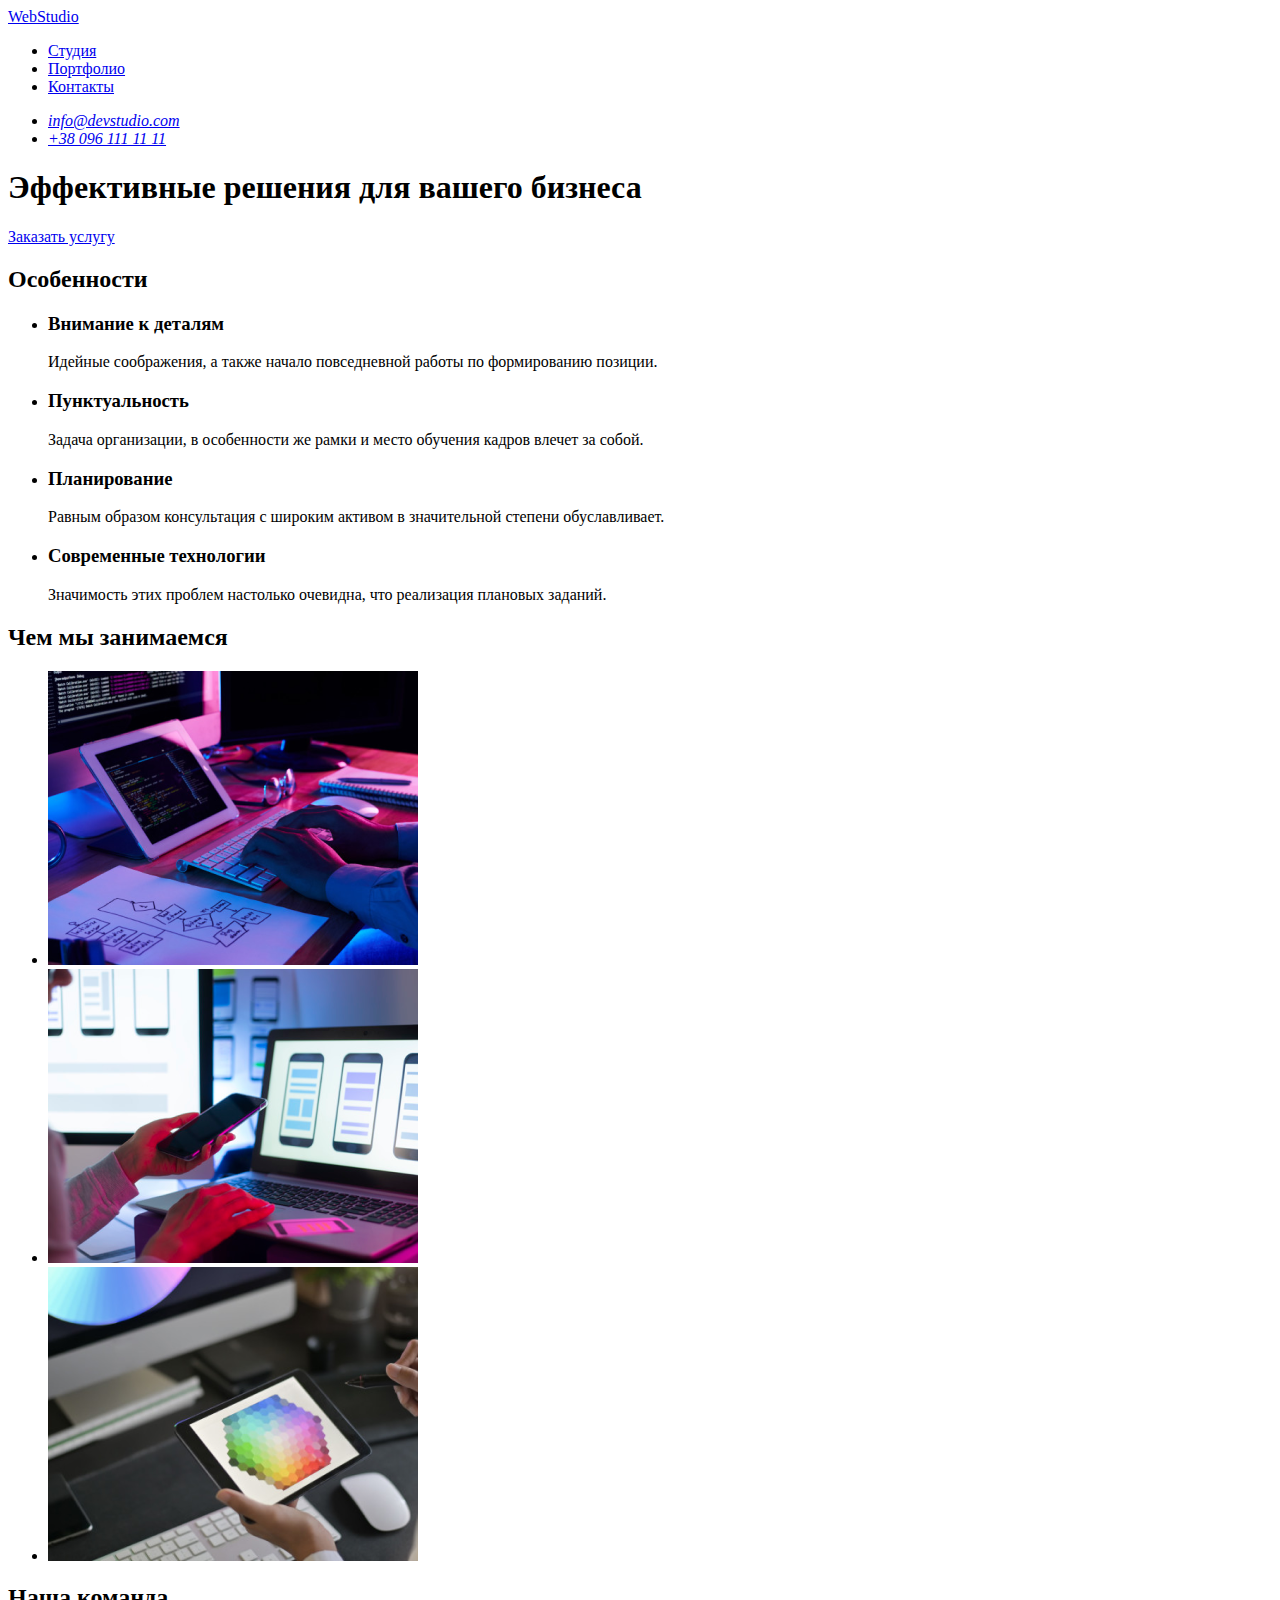
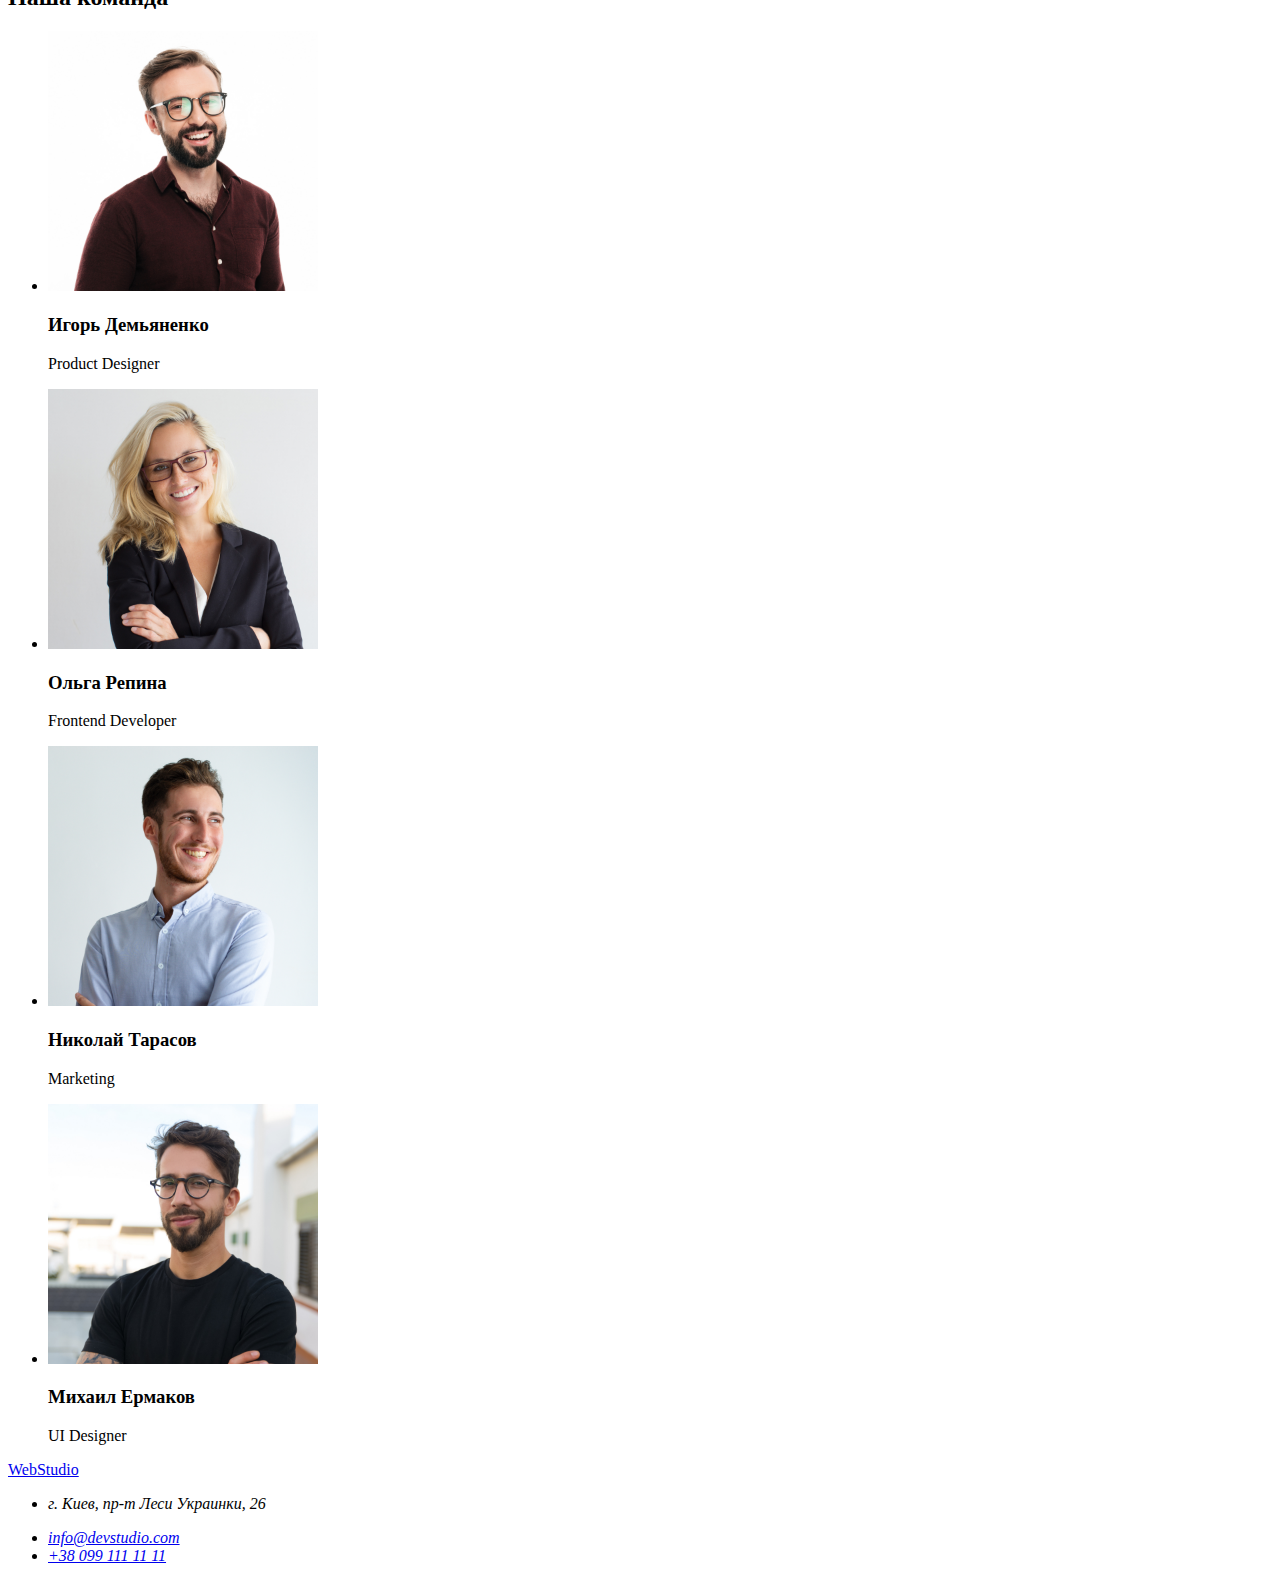
==== index.html @ 846ecff5 "Add portfolio page" ====
<!DOCTYPE html>
<html lang="ru">
<head>
    <meta charset="UTF-8">
    <meta name="viewport" content="width=device-width, initial-scale=1.0">
    <title>Document</title>
</head>
<body>
    <header>
        <nav>
        <a href="#">WebStudio</a>
        <ul>
            <li><a href="#">Студия</a></li>
            <li><a href="#">Портфолио</a></li>
            <li><a href="#">Контакты</a></li>
        </ul>
        </nav>
        <address>
            <ul>
                <li><a href="mailto:info@devstudio.com">info@devstudio.com</a></li>
                <li><a href="tel:+380961111111">+38 096 111 11 11</a></li>
            </ul>
        </address>
    </header>
    
    <main>
        <!--Герой-->
    <section>
        <h1>
            Эффективные решения для вашего бизнеса
        </h1>
        <a href="#">Заказать услугу</a>
    </section>
    <!--Особенности-->
    <section>
        <h2>Особенности</h2>
        <ul>
            <li>
                <h3>Внимание к деталям</h3>
                <p>Идейные соображения, а также начало повседневной работы по формированию позиции.</p>
            </li>
            <li>
                <h3>Пунктуальность</h3>
                <p>Задача организации, в особенности же рамки и место обучения кадров влечет за собой.</p>
            </li>
            <li>
                <h3>Планирование</h3>
                <p>Равным образом консультация с широким активом в значительной степени обуславливает.</p>
            </li>
            <li>
                <h3>Современные технологии</h3>
                <p>Значимость этих проблем настолько очевидна, что реализация плановых заданий.</p>
            </li>
        </ul>
    </section>
    <!--Чем мы занимаемся-->
    <section>
        <h2>Чем мы занимаемся</h2>
        <ul>
            <li>
                <img src="images/keyboard.png" alt="Клавиатура" width="370">
            </li>
            <li>
                <img src="images/laptop.png" alt="Ноутбук" width="370">
            </li>
            <li>
                <img src="images/table.png" alt="Планшет" width="370">
            </li>
        </ul>
    </section>
    <section>
        <h2>Наша команда</h2>
        <ul>
            <li>
        <img src="images/igor.jpg" alt="фото Игоря Демьяненко" width="270">    
        <h3>Игорь Демьяненко</h3>
        <p>Product Designer</p> 
            </li>
            <li>
        <img src="images/olga.jpg" alt="Фото Ольги Репиной" width="270">
        <h3>Ольга Репина</h3>
        <p>Frontend Developer</p>
            </li>
            <li>
        <img src="images/nikolay.jpg" alt="Фото Николая Тарасова" width="270">    
        <h3>Николай Тарасов</h3>
        <p>Marketing</p>
            </li>
            <li>
        <img src="images/mikhail.jpg" alt="Фото Михаила Ермакова" width="270">    
        <h3>Михаил Ермаков</h3>
        <p>UI Designer</p>
            </li>
        </ul>
    </section>
    </main>
    <footer>
        <a href="#">WebStudio</a>
        <address>
            <ul>
                <li><p>г. Киев, пр-т Леси Украинки, 26</p></li>
                <li><a href="mailto:info@devstudio.com">info@devstudio.com</a></li>
                <li><a href="tel:+380991111111">+38 099 111 11 11</a></li>
            </ul>
        </address>
    </footer>
</body>
</html>
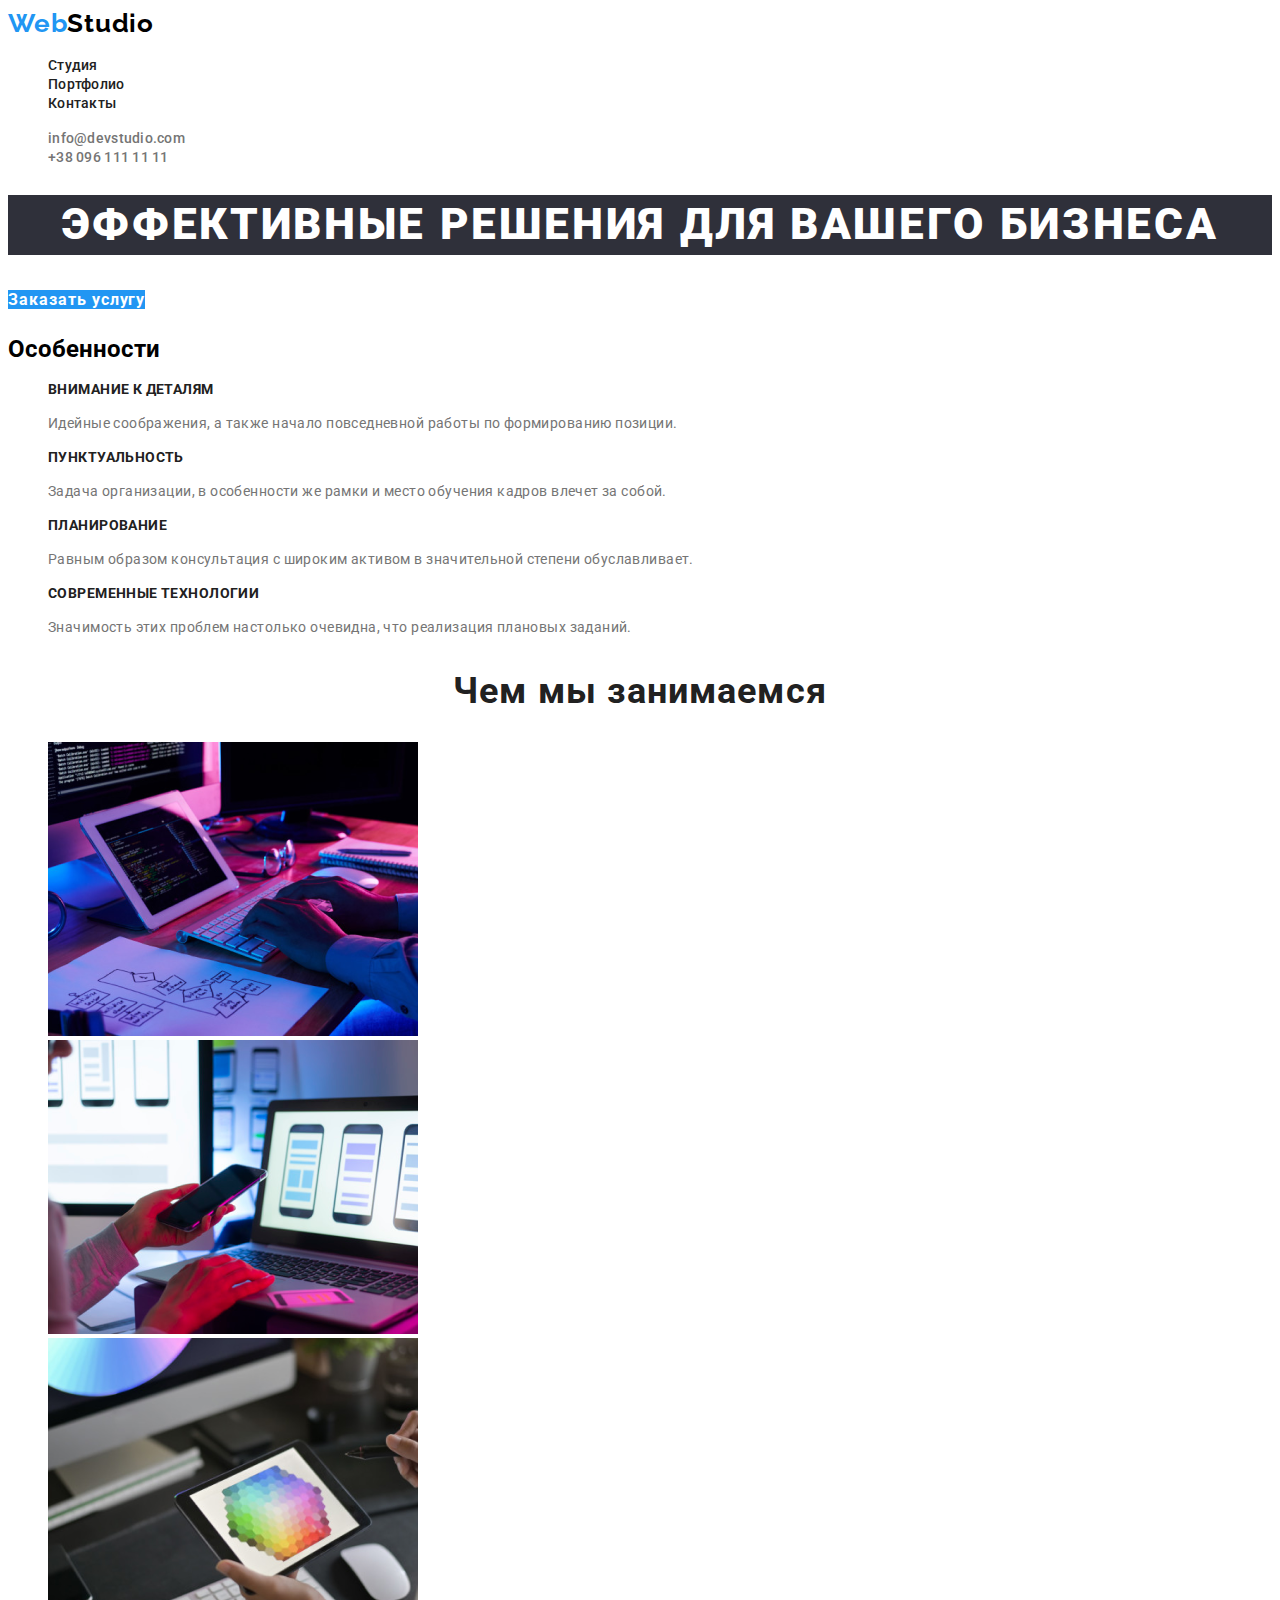
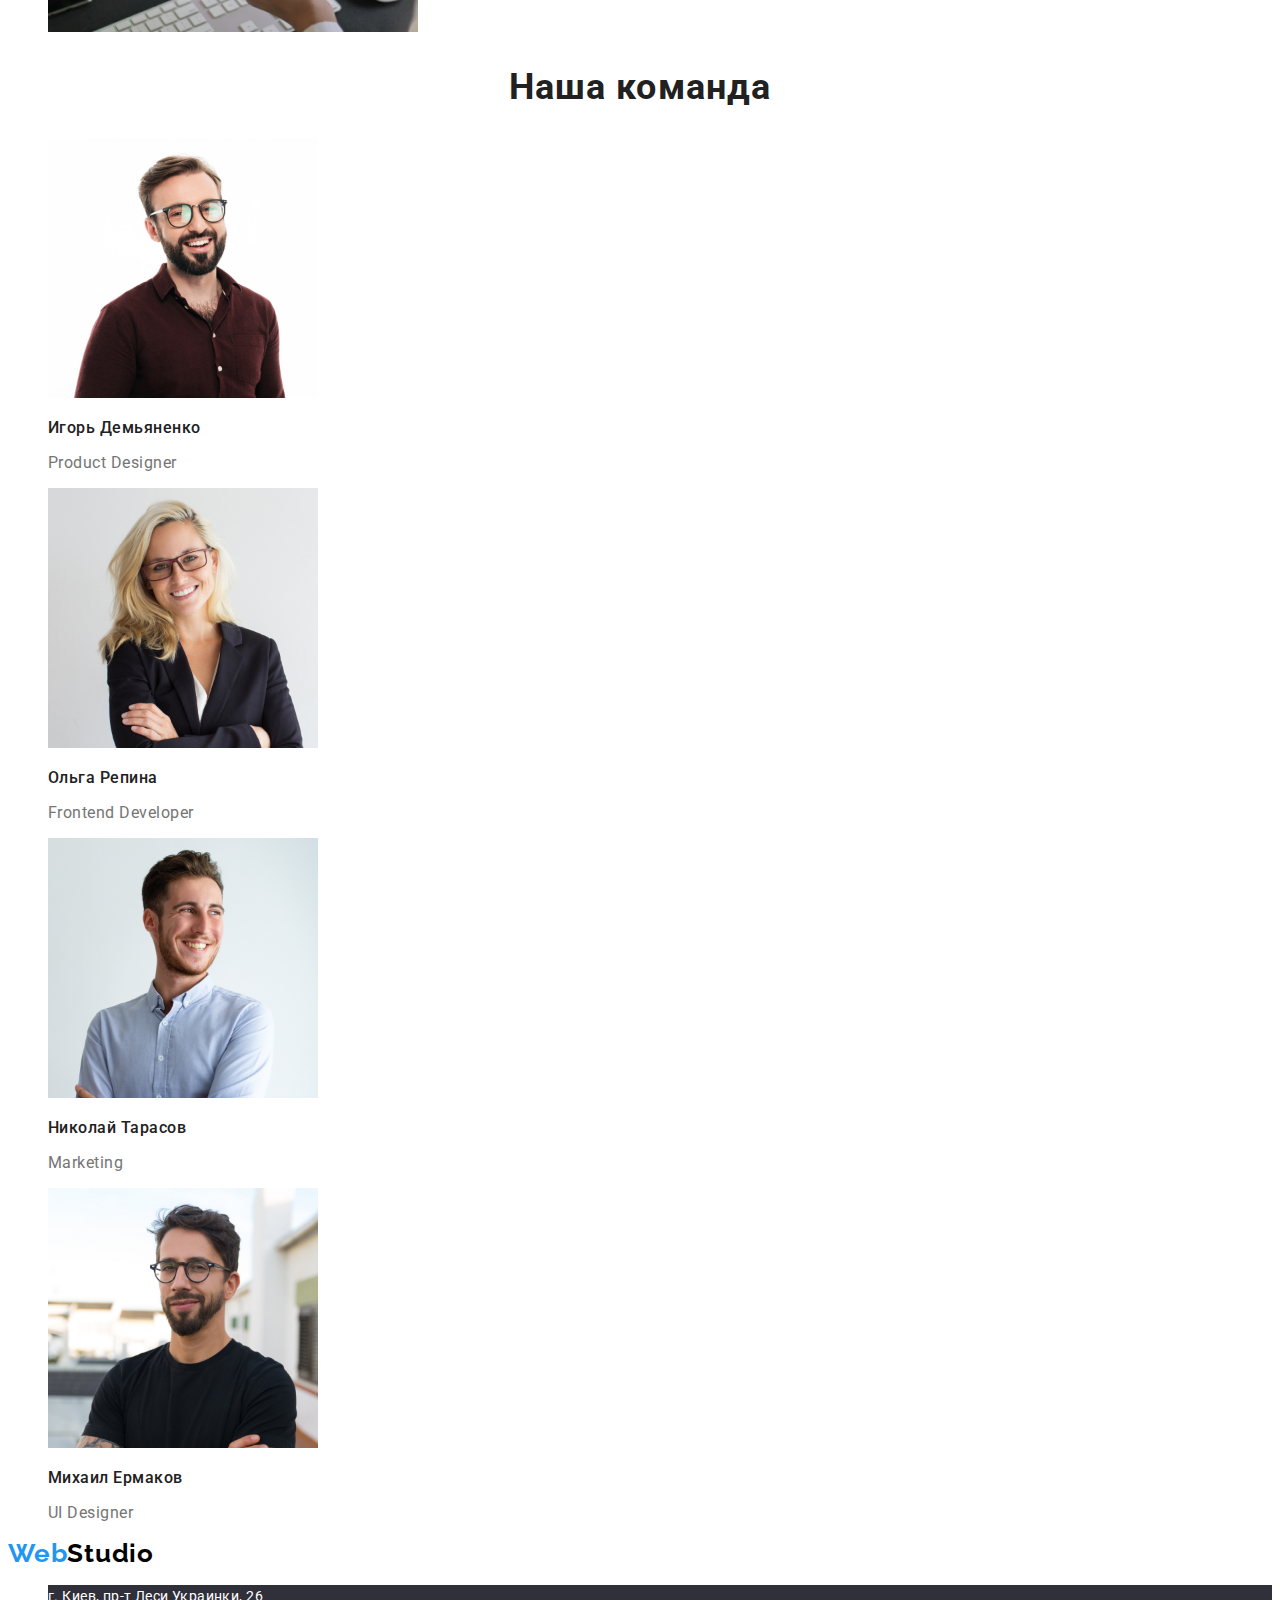
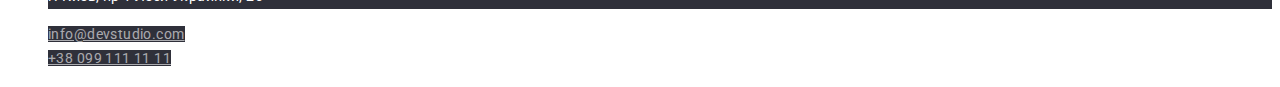
==== commit 306b2c84: "add style-table for index" ====
--- a/index.html
+++ b/index.html
@@ -4,19 +4,22 @@
     <meta charset="UTF-8">
     <meta name="viewport" content="width=device-width, initial-scale=1.0">
     <title>Document</title>
+    <link rel="stylesheet" href="./css/style.css">
+    <link rel="preconnect" href="https://fonts.gstatic.com">
+    <link href="https://fonts.googleapis.com/css2?family=Raleway:wght@700&family=Roboto:wght@300;400;500;700;900&display=swap" rel="stylesheet">
 </head>
 <body>
     <header>
         <nav>
-        <a href="#">WebStudio</a>
-        <ul>
+            <a class="logo" href="#">Web<span class="logo-part">Studio</span></a>
+        <ul class="list-nav">
             <li><a href="#">Студия</a></li>
             <li><a href="#">Портфолио</a></li>
             <li><a href="#">Контакты</a></li>
         </ul>
         </nav>
         <address>
-            <ul>
+            <ul class="address-header">
                 <li><a href="mailto:info@devstudio.com">info@devstudio.com</a></li>
                 <li><a href="tel:+380961111111">+38 096 111 11 11</a></li>
             </ul>
@@ -25,14 +28,14 @@
     
     <main>
         <!--Герой-->
-    <section>
-        <h1>
+    <section class="hero">
+        <h1 class="hero-title">
             Эффективные решения для вашего бизнеса
         </h1>
-        <a href="#">Заказать услугу</a>
+        <a class="hero-button" href="#">Заказать услугу</a>
     </section>
     <!--Особенности-->
-    <section>
+    <section class="features">
         <h2>Особенности</h2>
         <ul>
             <li>
@@ -54,8 +57,8 @@
         </ul>
     </section>
     <!--Чем мы занимаемся-->
-    <section>
-        <h2>Чем мы занимаемся</h2>
+    <section class="about">
+        <h2 class="about-title">Чем мы занимаемся</h2>
         <ul>
             <li>
                 <img src="images/keyboard.png" alt="Клавиатура" width="370">
@@ -68,8 +71,8 @@
             </li>
         </ul>
     </section>
-    <section>
-        <h2>Наша команда</h2>
+    <section class="team">
+        <h2 class="team-title">Наша команда</h2>
         <ul>
             <li>
         <img src="images/igor.jpg" alt="фото Игоря Демьяненко" width="270">    
@@ -95,9 +98,9 @@
     </section>
     </main>
     <footer>
-        <a href="#">WebStudio</a>
+        <a class="logo" href="#">Web<span class="logo-part">Studio</span></a>
         <address>
-            <ul>
+            <ul class="footer-address">
                 <li><p>г. Киев, пр-т Леси Украинки, 26</p></li>
                 <li><a href="mailto:info@devstudio.com">info@devstudio.com</a></li>
                 <li><a href="tel:+380991111111">+38 099 111 11 11</a></li>
--- a/css/style.css
+++ b/css/style.css
@@ -0,0 +1,147 @@
+:root {
+    --background-color-white: #FFFFFF;
+    --title-text-color: #212121;
+    --main-text-color: #757575;
+}
+body {
+    background-color: var(--background-color-white);
+    font-family: roboto, sans-serif;
+}
+ul {
+    list-style: none;
+}
+/* header */
+.logo {
+    text-decoration: none;
+    color: #2196F3;
+    font-family: raleway, sans-serif;
+    font-style: normal;
+    font-weight: 700;
+    font-size: 26px;
+    line-height: 1.19;
+    letter-spacing: 0.03em;
+}
+.logo-part {
+    color: #000000;
+}
+.list-nav a {
+    text-decoration: none;
+    color: var(--title-text-color);
+    font-style: normal;
+    font-weight: 500;
+    font-size: 14px;
+    line-height: 1.14;
+    letter-spacing: 0.02em;
+}
+.address-header a {
+    text-decoration: none;
+    color: var(--main-text-color);
+    font-style: normal;
+    font-weight: 500;
+    font-size: 14px;
+    line-height: 1.14;
+    letter-spacing: 0.02em;
+}
+.list-nav a:hover,
+.address-header a:hover,
+.list-nav a:focus,
+.address-header a:focus {
+    color: #2196F3;
+}
+/* hero */
+.hero-title {
+    color:#FFFFFF;
+    background-color: #2F303A;
+    font-style: normal;
+    font-weight: 900;
+    font-size: 44px;
+    line-height: 1.36;
+    letter-spacing: 0.06em;
+    text-align: center;
+    text-transform: uppercase;
+
+}
+.hero-button {
+    text-decoration: none;
+    color:#FFFFFF;
+    background-color:#2196F3;
+    font-style: normal;
+    font-weight: 700;
+    font-size: 16px;
+    line-height: 1.87;
+    text-align: center;
+    letter-spacing: 0.06em;
+}
+/* features */
+.features p {
+    color: var(--main-text-color);
+    font-style: normal;
+    font-weight: 400;
+    font-size: 14px;
+    line-height: 1.71;
+    letter-spacing: 0.03em;
+}
+.features h3 {
+    color: var(--title-text-color);
+    font-style: normal;
+    font-weight: 700;
+    font-size: 14px;
+    line-height: 1.14;
+    letter-spacing: 0.03em;
+    text-transform: uppercase;
+}
+/* about-us */
+.about-title {
+    color: var(--title-text-color);
+    font-style: normal;
+    font-weight: 700;
+    font-size: 36px;
+    line-height: 1.17;
+    text-align: center;
+    letter-spacing: 0.03em;
+}
+/* team */
+.team-title {
+    color: var(--title-text-color);
+    font-style: normal;
+    font-weight: 700;
+    font-size: 36px;
+    line-height: 1.17;
+    text-align: center;
+    letter-spacing: 0.03em;
+}
+.team h3 {
+    color: var(--title-text-color);
+    font-style: normal;
+    font-weight: 500;
+    font-size: 16px;
+    line-height: 1.19;
+    letter-spacing: 0.03em;
+}
+.team p {
+    color: var(--main-text-color);
+    font-style: normal;
+    font-weight: 400;
+    font-size: 16px;
+    line-height: 1.19;
+    letter-spacing: 0.03em; 
+}
+/* footer */
+.footer-address p {
+    color: #FFFFFF;
+    background-color: #2F303A;
+    font-style: normal;
+    font-weight: 400;
+    font-size: 14px;
+    line-height: 1.71;
+    letter-spacing: 0.03em;
+}
+.footer-address a {
+    color: rgba(255, 255, 255, 0.6);
+    background-color: #2F303A;
+    font-style: normal;
+    font-weight: 400;
+    font-size: 14px;
+    line-height:1.71;
+    letter-spacing: 0.03em;
+}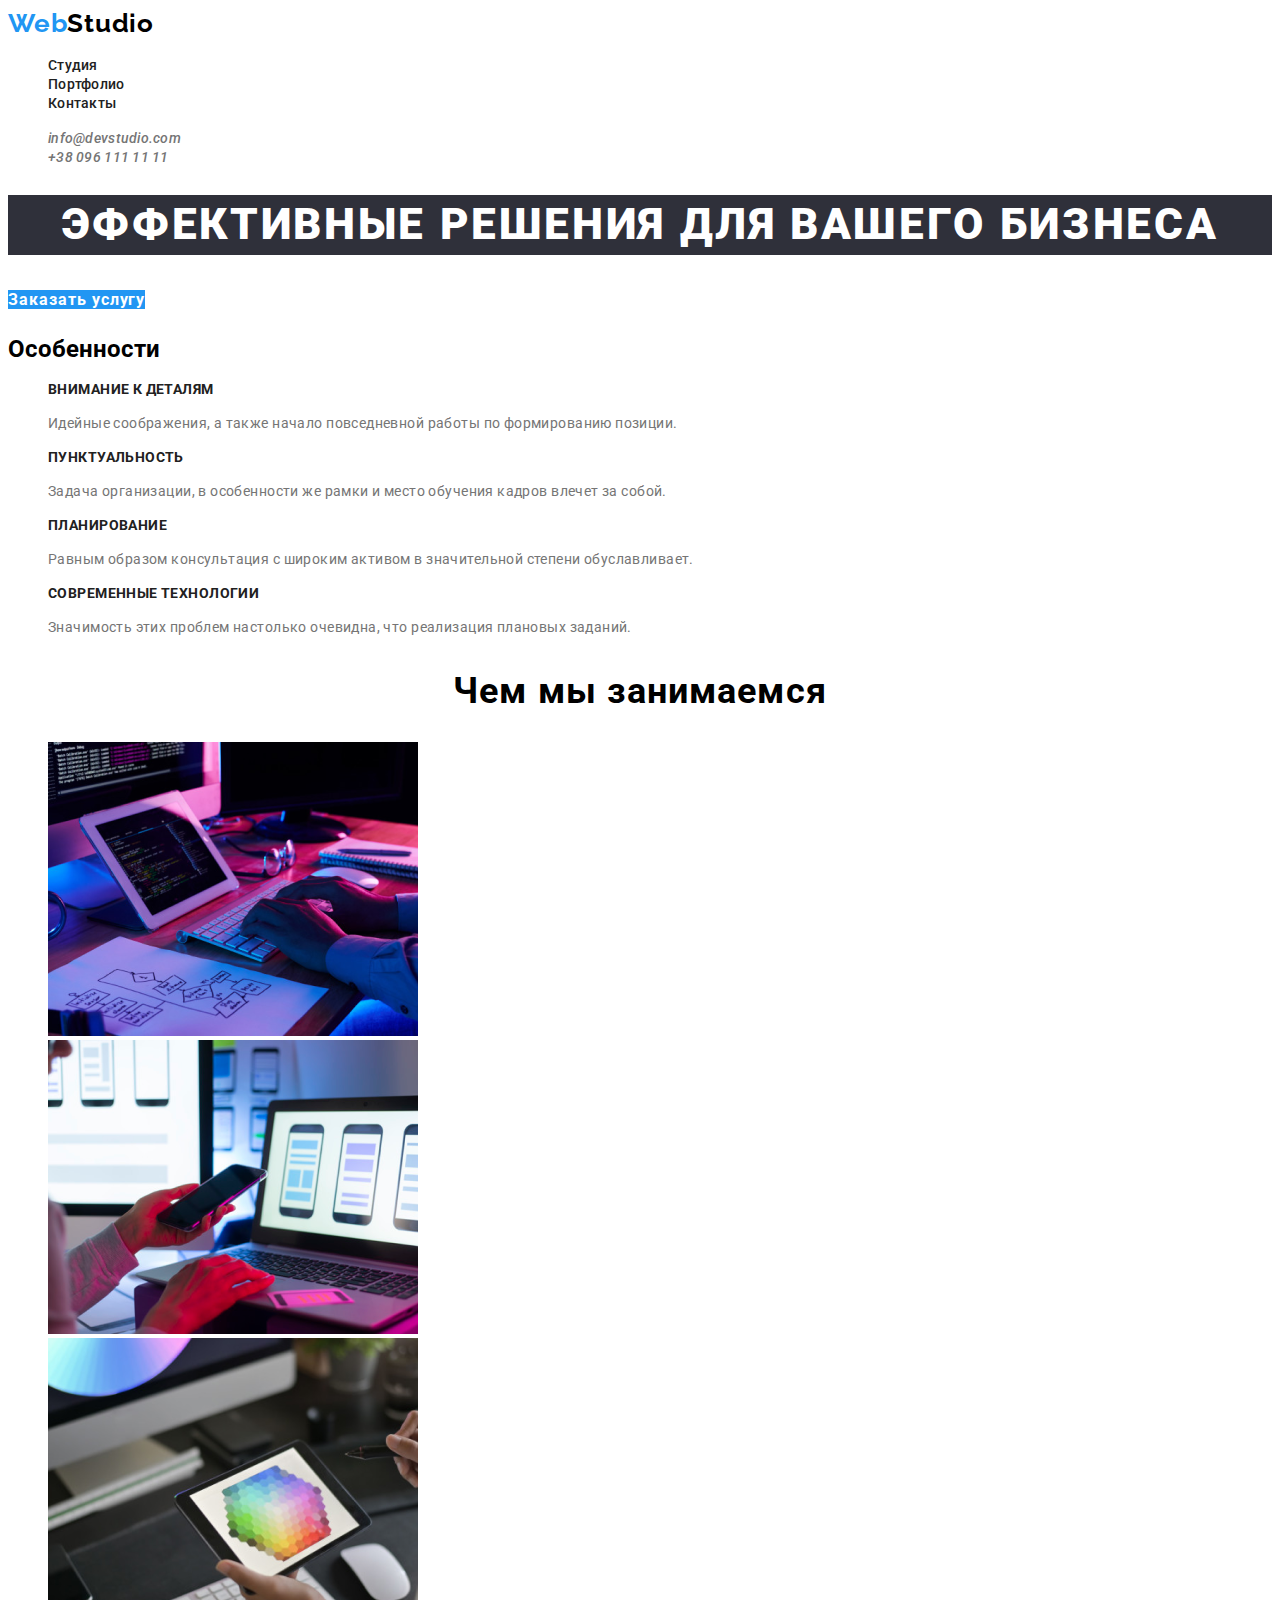
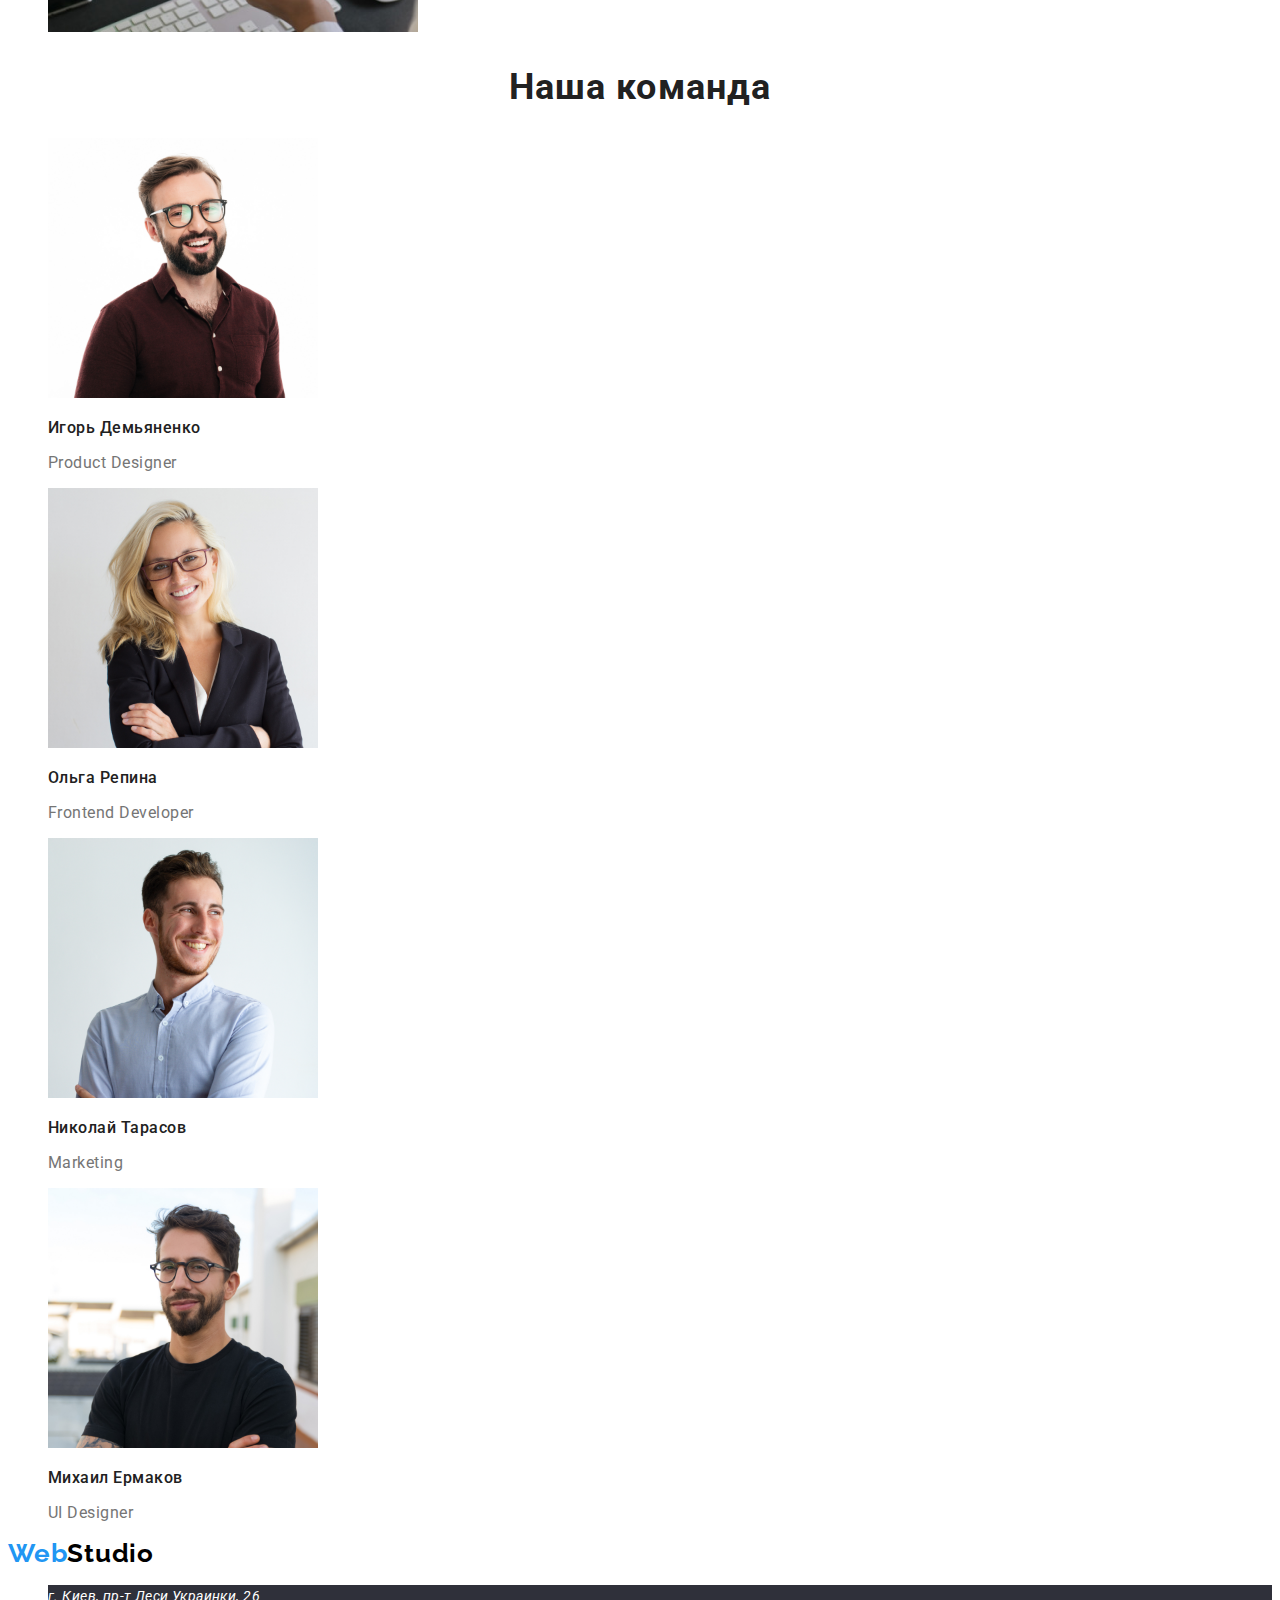
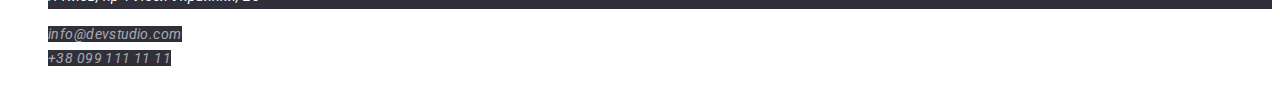
==== commit 9fde3904: "add link following" ====
--- a/index.html
+++ b/index.html
@@ -11,10 +11,10 @@
 <body>
     <header>
         <nav>
-            <a class="logo" href="#">Web<span class="logo-part">Studio</span></a>
+            <a class="logo" href="./index.html">Web<span class="logo-part">Studio</span></a>
         <ul class="list-nav">
-            <li><a href="#">Студия</a></li>
-            <li><a href="#">Портфолио</a></li>
+            <li><a href="./index.html">Студия</a></li>
+            <li><a href="./portfolio.html">Портфолио</a></li>
             <li><a href="#">Контакты</a></li>
         </ul>
         </nav>
--- a/css/style.css
+++ b/css/style.css
@@ -15,7 +15,6 @@
     text-decoration: none;
     color: #2196F3;
     font-family: raleway, sans-serif;
-    font-style: normal;
     font-weight: 700;
     font-size: 26px;
     line-height: 1.19;
@@ -27,7 +26,6 @@
 .list-nav a {
     text-decoration: none;
     color: var(--title-text-color);
-    font-style: normal;
     font-weight: 500;
     font-size: 14px;
     line-height: 1.14;
@@ -36,7 +34,6 @@
 .address-header a {
     text-decoration: none;
     color: var(--main-text-color);
-    font-style: normal;
     font-weight: 500;
     font-size: 14px;
     line-height: 1.14;
@@ -45,14 +42,14 @@
 .list-nav a:hover,
 .address-header a:hover,
 .list-nav a:focus,
-.address-header a:focus {
+.address-header a:focus
+.list-nav a:active {
     color: #2196F3;
 }
 /* hero */
 .hero-title {
     color:#FFFFFF;
     background-color: #2F303A;
-    font-style: normal;
     font-weight: 900;
     font-size: 44px;
     line-height: 1.36;
@@ -65,7 +62,6 @@
     text-decoration: none;
     color:#FFFFFF;
     background-color:#2196F3;
-    font-style: normal;
     font-weight: 700;
     font-size: 16px;
     line-height: 1.87;
@@ -75,7 +71,6 @@
 /* features */
 .features p {
     color: var(--main-text-color);
-    font-style: normal;
     font-weight: 400;
     font-size: 14px;
     line-height: 1.71;
@@ -83,7 +78,6 @@
 }
 .features h3 {
     color: var(--title-text-color);
-    font-style: normal;
     font-weight: 700;
     font-size: 14px;
     line-height: 1.14;
@@ -92,8 +86,7 @@
 }
 /* about-us */
 .about-title {
-    color: var(--title-text-color);
-    font-style: normal;
+    color: var(--title-text-color)
     font-weight: 700;
     font-size: 36px;
     line-height: 1.17;
@@ -103,7 +96,6 @@
 /* team */
 .team-title {
     color: var(--title-text-color);
-    font-style: normal;
     font-weight: 700;
     font-size: 36px;
     line-height: 1.17;
@@ -112,7 +104,6 @@
 }
 .team h3 {
     color: var(--title-text-color);
-    font-style: normal;
     font-weight: 500;
     font-size: 16px;
     line-height: 1.19;
@@ -120,7 +111,6 @@
 }
 .team p {
     color: var(--main-text-color);
-    font-style: normal;
     font-weight: 400;
     font-size: 16px;
     line-height: 1.19;
@@ -129,8 +119,8 @@
 /* footer */
 .footer-address p {
     color: #FFFFFF;
+    text-decoration: none;
     background-color: #2F303A;
-    font-style: normal;
     font-weight: 400;
     font-size: 14px;
     line-height: 1.71;
@@ -138,10 +128,50 @@
 }
 .footer-address a {
     color: rgba(255, 255, 255, 0.6);
+    text-decoration: none;
     background-color: #2F303A;
-    font-style: normal;
     font-weight: 400;
     font-size: 14px;
     line-height:1.71;
     letter-spacing: 0.03em;
-}+}
+/* portfolio list */
+/* buttons */
+button {
+    padding: 0;
+    border: none;
+    font: inherit;
+    color: inherit;
+    background-color: transparent;
+}
+.portfolio button {
+    color: var(--title-text-color);
+    font-weight: 500;
+    font-size: 16px;
+    line-height: 1.63;
+    text-align: center;
+    letter-spacing: 0.03em;
+    background-color: #F5F4FA;
+}
+.portfolio button:hover,
+.portfolio button:focus {
+    color: #FFFFFF;
+    background-color: #2196F3;
+}
+.portfolio-preview a {
+    text-decoration: none;
+}
+.portfolio-preview h2 {
+    color: var(--title-text-color);
+    font-weight: 700;
+    font-size: 18px;
+    line-height: 2;
+    letter-spacing: 0.06em;
+}
+.portfolio-preview p {
+   color: var(--main-text-color); 
+    font-weight: 400;
+    font-size: 16px;
+    line-height: 1.87;
+    letter-spacing: 0.03em;
+}
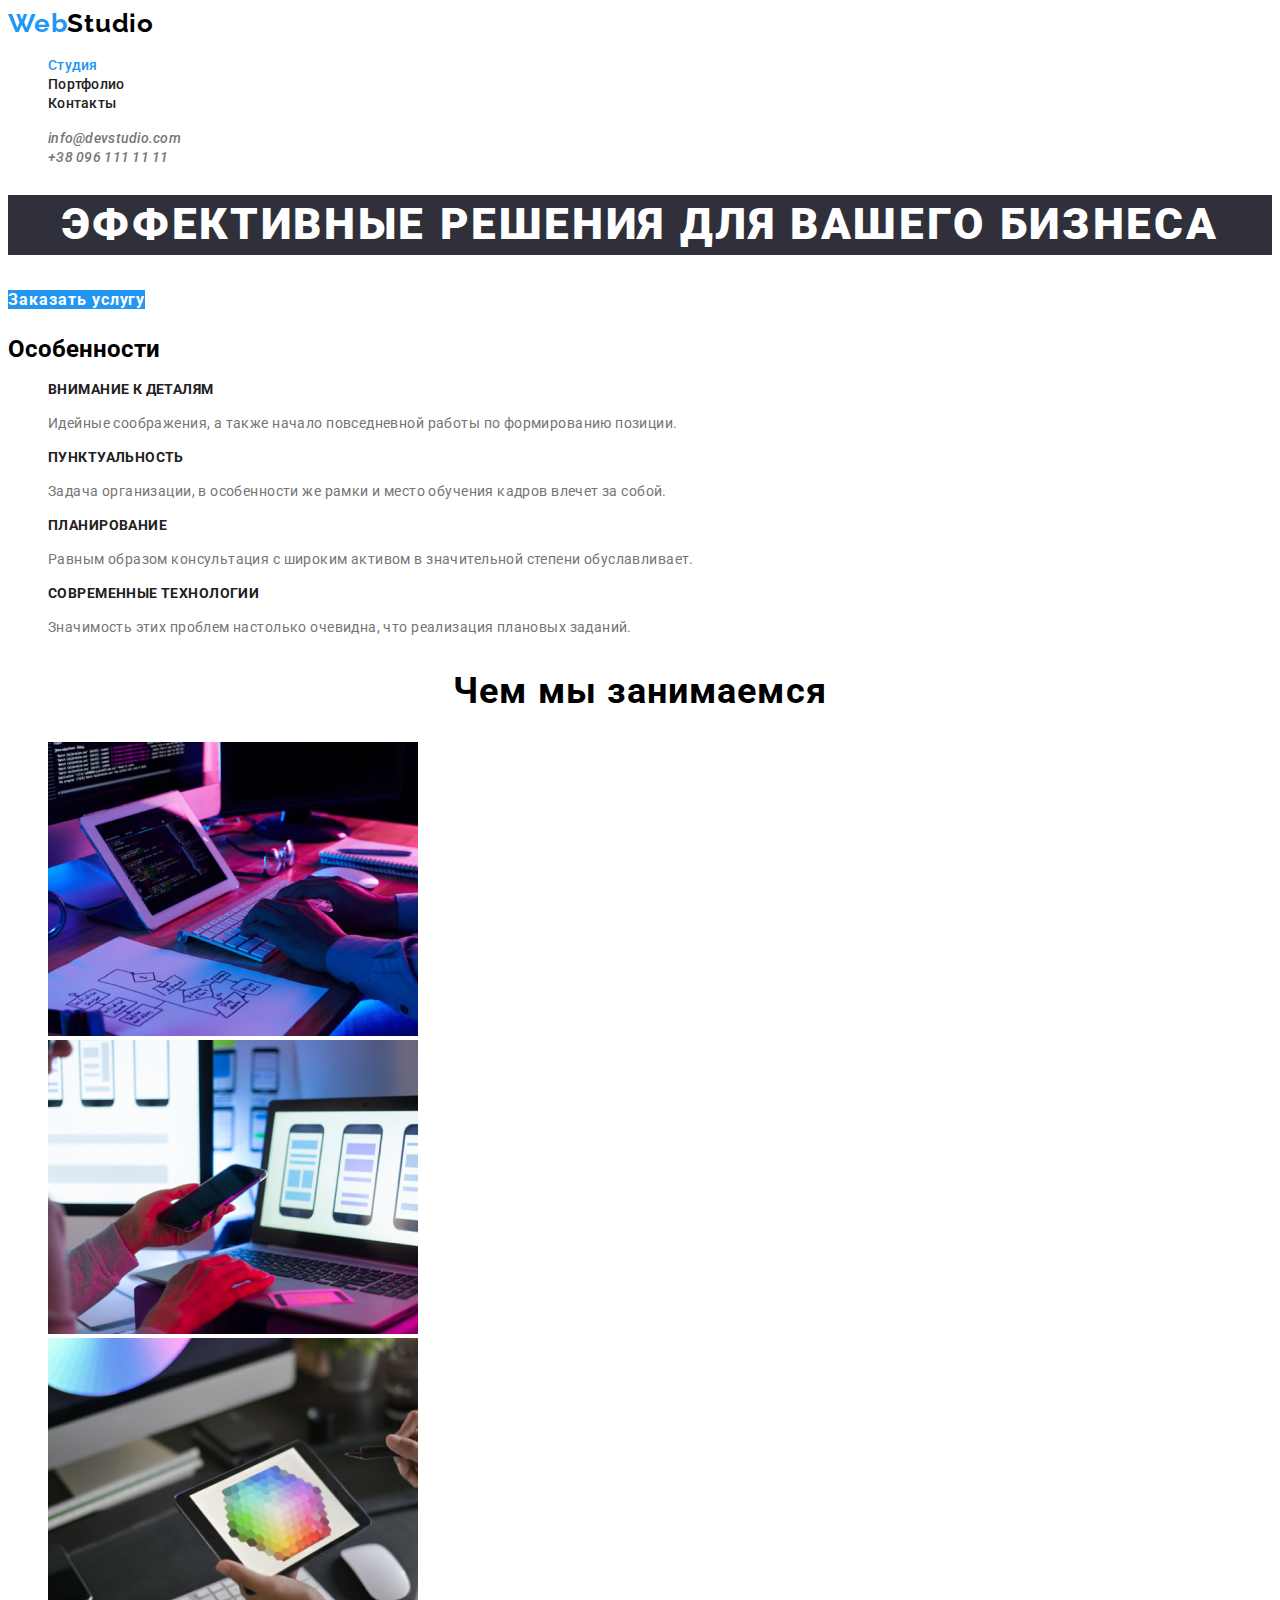
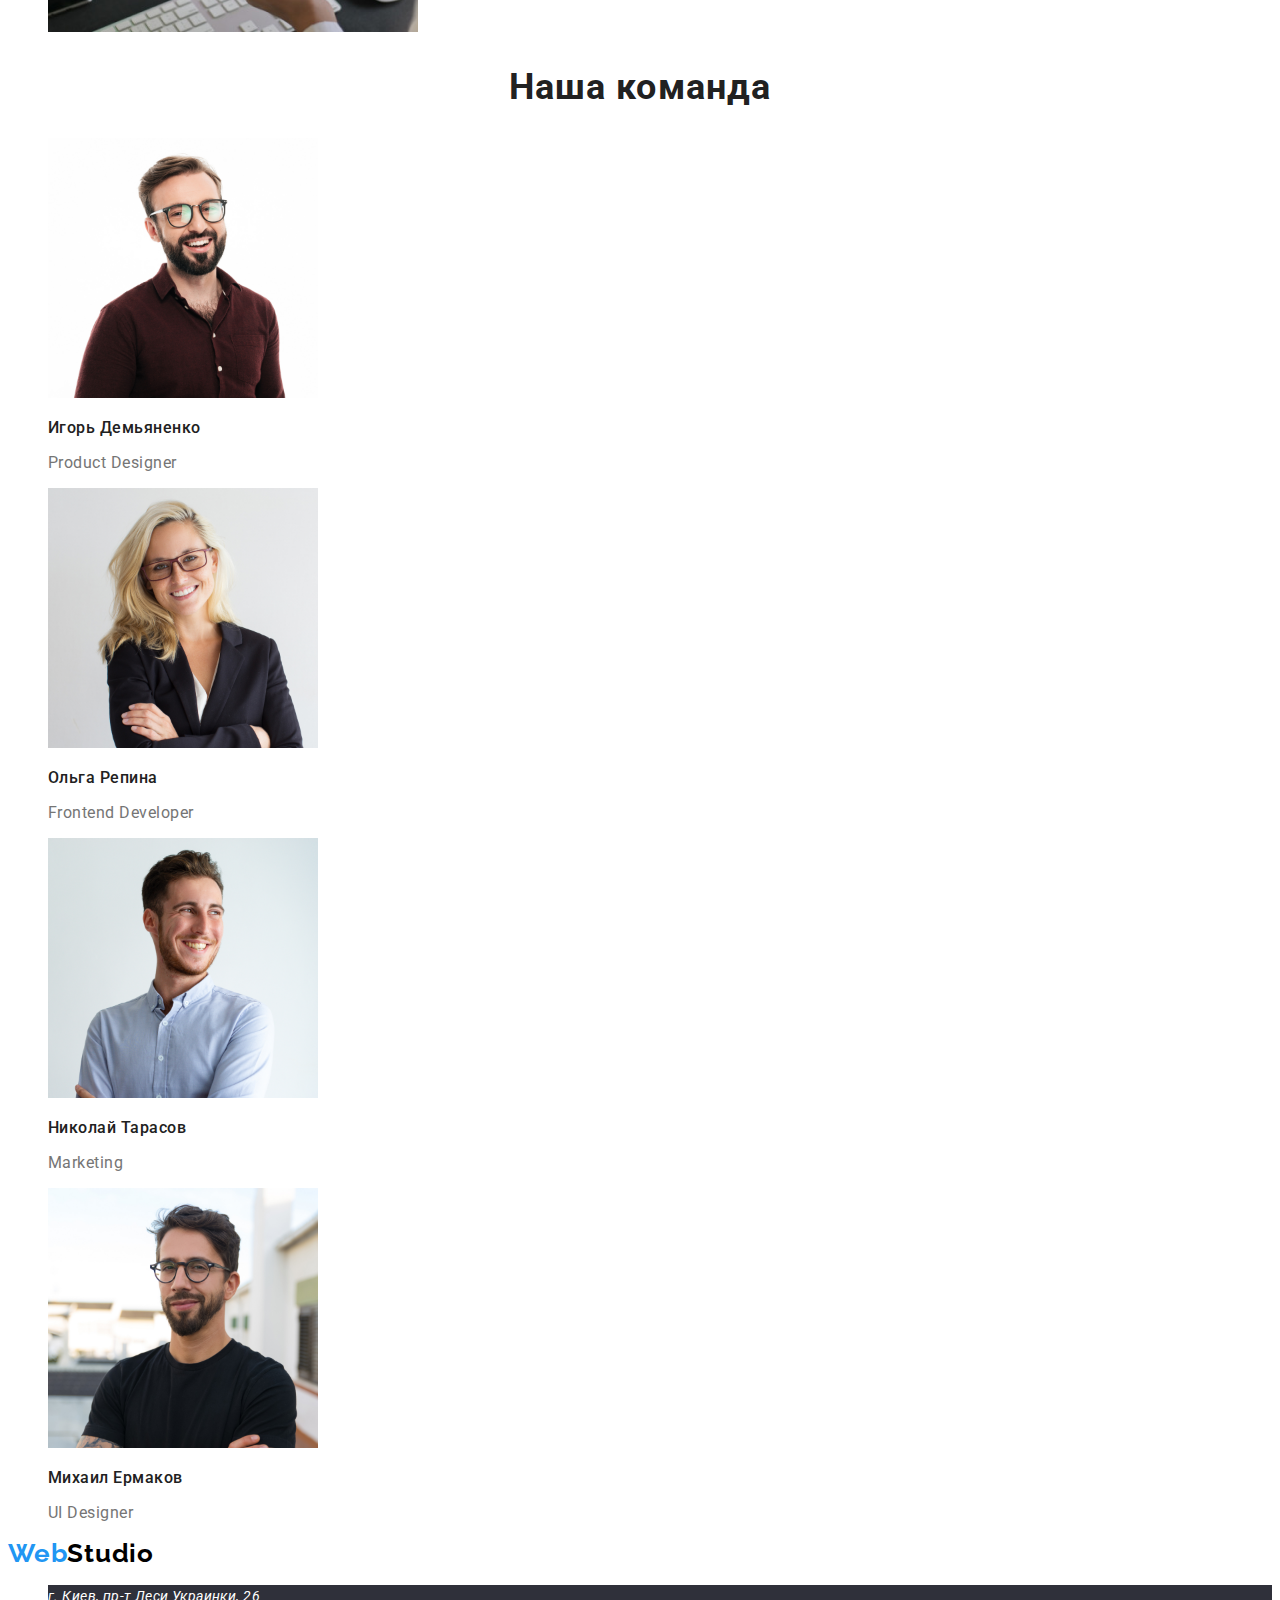
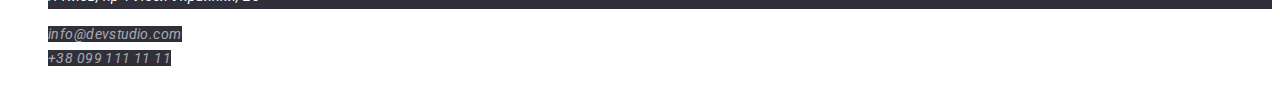
==== commit 29fa6f14: "add selection current list" ====
--- a/index.html
+++ b/index.html
@@ -13,7 +13,7 @@
         <nav>
             <a class="logo" href="./index.html">Web<span class="logo-part">Studio</span></a>
         <ul class="list-nav">
-            <li><a href="./index.html">Студия</a></li>
+            <li><a href="./index.html" class="current">Студия</a></li>
             <li><a href="./portfolio.html">Портфолио</a></li>
             <li><a href="#">Контакты</a></li>
         </ul>
--- a/css/style.css
+++ b/css/style.css
@@ -30,6 +30,9 @@
     font-size: 14px;
     line-height: 1.14;
     letter-spacing: 0.02em;
+}
+.list-nav .current {
+    color: #2196F3;
 }
 .address-header a {
     text-decoration: none;
